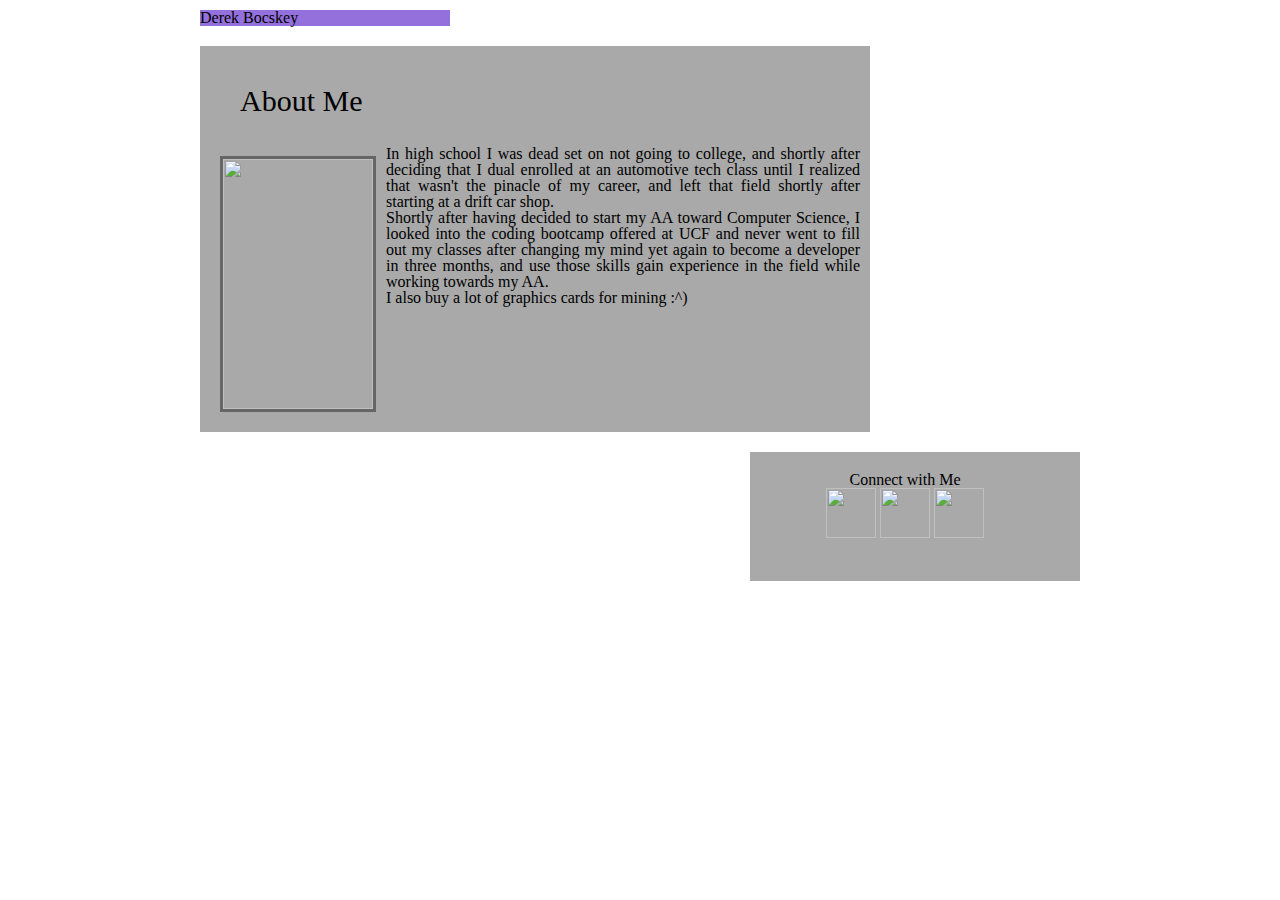
==== index.html @ 8b6a7ffa "fixed structure" ====
<!DOCTYPE html>
<html>
<head>
	 <title>Derek's Page</title>
	 <link rel="stylesheet" type="text/css" href="reset.css">
	 <link rel="stylesheet" type="text/css" href="style.css">


</head>

<body style="background-image:url(https://tinyurl.com/ycu6l2n9)">
	<h1 id="db">Derek Bocskey</h1>
	
	<div id="About">
		<h2>About Me</h2>
		<img id="image" src="https://i.imgur.com/oP4ZEkX.jpg" height="250px" width="150px">
		
				<p>In high school I was dead set on not going to college, and shortly after deciding that I dual enrolled at an automotive tech class until I realized that wasn't the pinacle of my career, and left that field shortly after starting at a drift car shop.</p>
				<p>Shortly after having decided to start my AA toward Computer Science, I looked into the coding bootcamp offered at UCF and never went to fill out my classes after changing my mind yet again to become a developer in three months, and use those skills gain experience in the field while working towards my AA.
				</p>
				<p>I also buy a lot of graphics cards for mining :^)
				</p>
			
			
	</div>
			
	<aside id="connect">
		<h3>Connect with Me</h3>
			<a href="https://github.com/eupherein" target="_blank_"><img src="https://tinyurl.com/yaxq7wn5" height="50px" width="50px"></a>
			<a href="https://www.linkedin.com/in/eupherein/" target="_blank_"><img src="https://tinyurl.com/hd26seb" height="50px" width="50px"></a>
			<a href="https://stackoverflow.com/users/8657702/derek-bocskey" target="_blank_"><img src="https://tinyurl.com/y9xbwuz3" height="50px" width="50px"></a>
	</aside>
</body>
</html>
---- style.css ----
#db {
	background-color: #9370DB;
	margin: 10px 10px 10px 200px;
	width: 250px;
}

#About {
	float: left;
	width: 650px;
	margin: 10px 10px 10px 200px;
	padding: 10px 10px;
	background-color: #A9A9A9;
	text-align: justify;
}

#connect {
	float: right;
	width: 270px;
	background-color: #A9A9A9;
	padding: 20px 40px 40px 20px;
	margin: 10px 200px 10px 10px;
	text-align: center;
}

#image {
	float: left;
	border: 3px solid #666; 
	margin: 10px;
}

h2 {
	margin: 20px;
	padding:10px;
	font-size: 30px;
	bottom-border: 2px solid #ffffff;
}
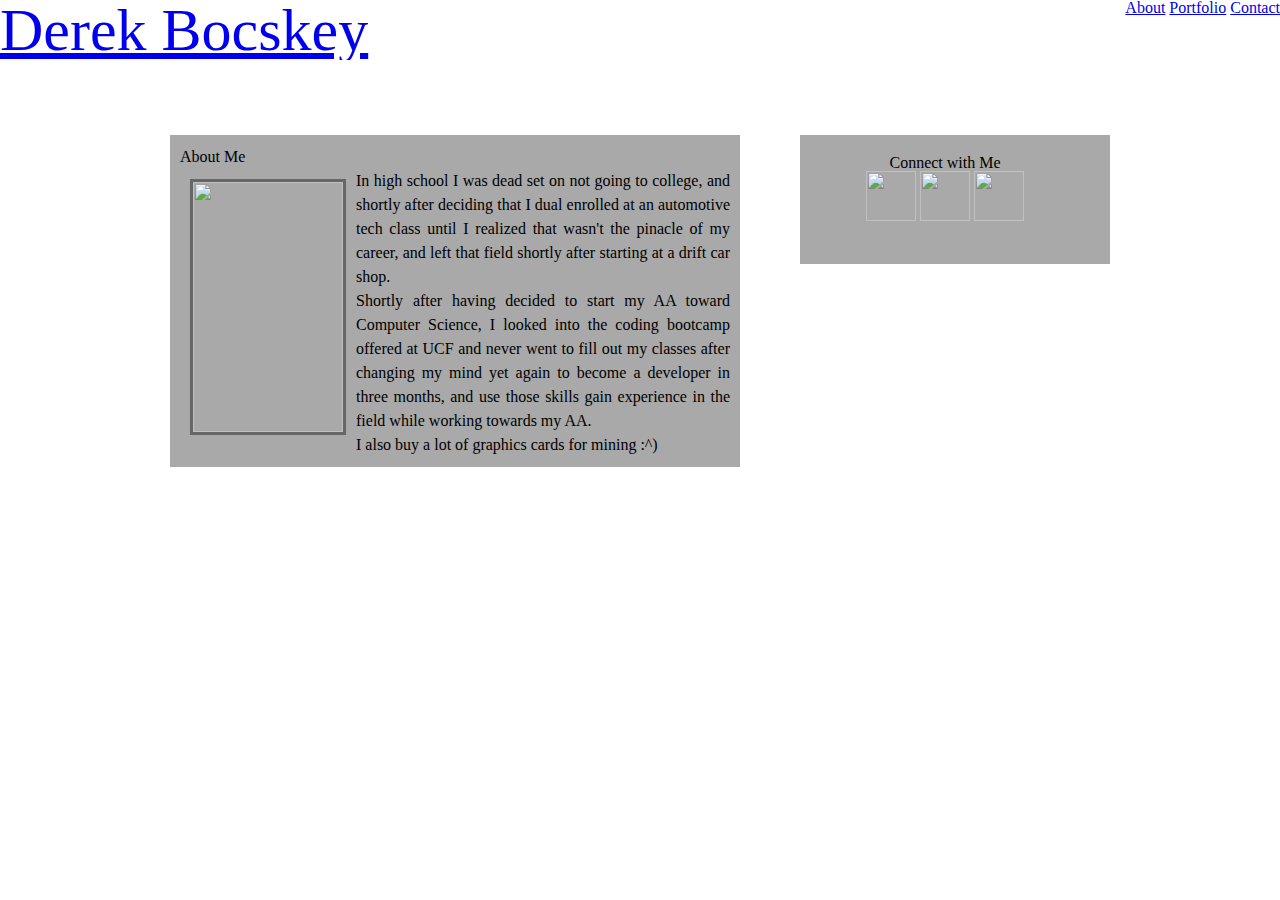
==== commit 2df1aac7: "added page files" ====
--- a/index.html
+++ b/index.html
@@ -2,17 +2,30 @@
 <html>
 <head>
 	 <title>Derek's Page</title>
-	 <link rel="stylesheet" type="text/css" href="reset.css">
-	 <link rel="stylesheet" type="text/css" href="style.css">
+	 <link rel="stylesheet" href="reset.css">
+	 <link rel="stylesheet" href="style.css">
 
 
 </head>
 
 <body style="background-image:url(https://tinyurl.com/ycu6l2n9)">
-	<h1 id="db">Derek Bocskey</h1>
-	
+			
+			<header id="header">
+			<div class="container">
+			<a href="#" id="logo">Derek Bocskey</a>
+			<nav>
+				<a href="index.html">About</a>
+				<a href="Portfolio.html">Portfolio</a>
+				<a href="contact.html">Contact</a>
+			</nav>
+			</div>
+			</header>
+			
+			<div id="main-container" class="main-container">
+	<div id="wrap">
 	<div id="About">
-		<h2>About Me</h2>
+		
+	<h2>About Me</h2>
 		<img id="image" src="https://i.imgur.com/oP4ZEkX.jpg" height="250px" width="150px">
 		
 				<p>In high school I was dead set on not going to college, and shortly after deciding that I dual enrolled at an automotive tech class until I realized that wasn't the pinacle of my career, and left that field shortly after starting at a drift car shop.</p>
@@ -30,5 +43,7 @@
 			<a href="https://www.linkedin.com/in/eupherein/" target="_blank_"><img src="https://tinyurl.com/hd26seb" height="50px" width="50px"></a>
 			<a href="https://stackoverflow.com/users/8657702/derek-bocskey" target="_blank_"><img src="https://tinyurl.com/y9xbwuz3" height="50px" width="50px"></a>
 	</aside>
+</div>
+</div>
 </body>
 </html> --- a/style.css
+++ b/style.css
@@ -1,25 +1,25 @@
 #db {
 	background-color: #9370DB;
-	margin: 10px 10px 10px 200px;
-	width: 250px;
+	margin
 }
 
 #About {
 	float: left;
-	width: 650px;
-	margin: 10px 10px 10px 200px;
+	width: 550px;
+	margin: 10px 10px 10px 10px;
 	padding: 10px 10px;
 	background-color: #A9A9A9;
 	text-align: justify;
-}
-
+	line-height: 1.5;
+} 
 #connect {
 	float: right;
-	width: 270px;
+	width: 250px;
 	background-color: #A9A9A9;
 	padding: 20px 40px 40px 20px;
-	margin: 10px 200px 10px 10px;
+	margin: 10px 10px 10px 10px;
 	text-align: center;
+
 }
 
 #image {
@@ -28,9 +28,27 @@
 	margin: 10px;
 }
 
-h2 {
-	margin: 20px;
-	padding:10px;
-	font-size: 30px;
-	bottom-border: 2px solid #ffffff;
+#wrap {
+	width: 960px;
+	margin: 0 auto;
 }
+
+nav { 
+	display: inline;
+	float: right;
+}
+
+#header {
+	width: 100%;
+	background-color: white;
+	position: fixed;
+	overflow: auto;
+}
+
+#main-container {
+	padding-top: 125px;
+}
+
+#logo {
+	font-size: 60px;
+}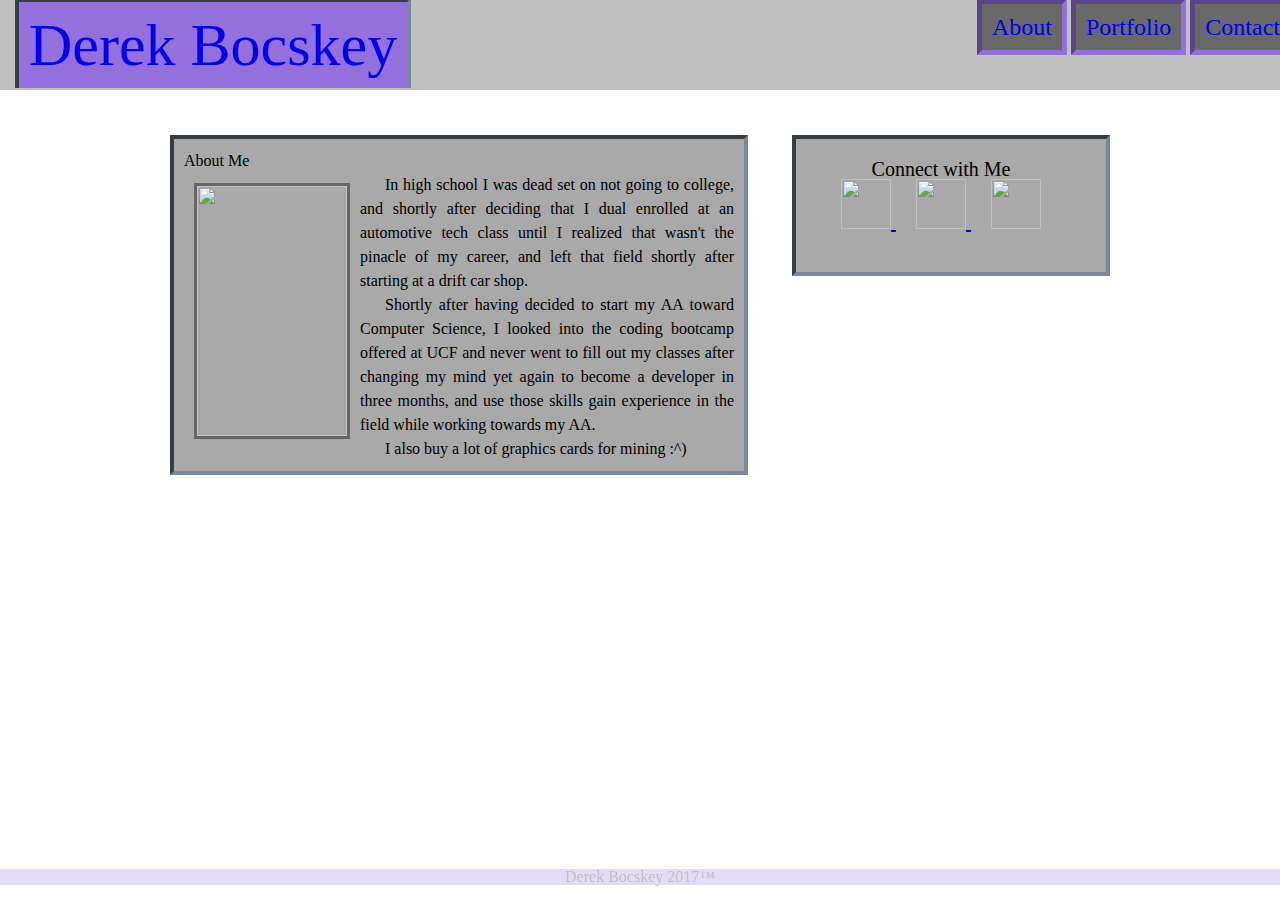
==== commit 730af283: "gave up this is as far as I go, next assigment needs to be done" ====
--- a/index.html
+++ b/index.html
@@ -1,49 +1,68 @@
 <!DOCTYPE html>
 <html>
+
 <head>
-	 <title>Derek's Page</title>
-	 <link rel="stylesheet" href="reset.css">
-	 <link rel="stylesheet" href="style.css">
+	<title>Derek's Page</title>
+	<link rel="stylesheet" href="reset.css">
+	<link rel="stylesheet" href="style.css">
 
 
 </head>
 
-<body style="background-image:url(https://tinyurl.com/ycu6l2n9)">
-			
-			<header id="header">
-			<div class="container">
+<body>
+	<div class="contain">
+
+		<header id="header">
+
 			<a href="#" id="logo">Derek Bocskey</a>
 			<nav>
-				<a href="index.html">About</a>
-				<a href="Portfolio.html">Portfolio</a>
-				<a href="contact.html">Contact</a>
+				<a class="button" href="index.html">About</a>
+				<a class="button" href="Portfolio.html">Portfolio</a>
+				<a class="button" href="contact.html">Contact</a>
 			</nav>
+
+
+
+		</header>
+
+		<div id="main-container" class="main-container">
+			<div id="wrap">
+				<div id="About">
+
+					<h2>About Me</h2>
+					<img id="image" src="https://i.imgur.com/oP4ZEkX.jpg" height="250px" width="150px">
+
+					<p>In high school I was dead set on not going to college, and shortly after deciding that I dual enrolled at an automotive
+						tech class until I realized that wasn't the pinacle of my career, and left that field shortly after starting at a drift
+						car shop.</p>
+					<p>Shortly after having decided to start my AA toward Computer Science, I looked into the coding bootcamp offered at UCF
+						and never went to fill out my classes after changing my mind yet again to become a developer in three months, and use
+						those skills gain experience in the field while working towards my AA.
+					</p>
+					<p>I also buy a lot of graphics cards for mining :^)
+					</p>
+
+
+				</div>
+
+				<aside id="connect">
+					<h3>Connect with Me
+						<br>
+					</h3>
+					<a href="https://github.com/eupherein" target="_blank_">
+						<img src="https://tinyurl.com/yaxq7wn5" height="50px" width="50px">
+					</a>
+					<a href="https://www.linkedin.com/in/eupherein/" target="_blank_">
+						<img src="https://tinyurl.com/hd26seb" height="50px" width="50px">
+					</a>
+					<a href="https://stackoverflow.com/users/8657702/derek-bocskey" target="_blank_">
+						<img src="https://tinyurl.com/y9xbwuz3" height="50px" width="50px">
+					</a>
+				</aside>
 			</div>
-			</header>
-			
-			<div id="main-container" class="main-container">
-	<div id="wrap">
-	<div id="About">
-		
-	<h2>About Me</h2>
-		<img id="image" src="https://i.imgur.com/oP4ZEkX.jpg" height="250px" width="150px">
-		
-				<p>In high school I was dead set on not going to college, and shortly after deciding that I dual enrolled at an automotive tech class until I realized that wasn't the pinacle of my career, and left that field shortly after starting at a drift car shop.</p>
-				<p>Shortly after having decided to start my AA toward Computer Science, I looked into the coding bootcamp offered at UCF and never went to fill out my classes after changing my mind yet again to become a developer in three months, and use those skills gain experience in the field while working towards my AA.
-				</p>
-				<p>I also buy a lot of graphics cards for mining :^)
-				</p>
-			
-			
+		</div>
+		<footer>Derek Bocskey 2017&#153;</footer>
 	</div>
-			
-	<aside id="connect">
-		<h3>Connect with Me</h3>
-			<a href="https://github.com/eupherein" target="_blank_"><img src="https://tinyurl.com/yaxq7wn5" height="50px" width="50px"></a>
-			<a href="https://www.linkedin.com/in/eupherein/" target="_blank_"><img src="https://tinyurl.com/hd26seb" height="50px" width="50px"></a>
-			<a href="https://stackoverflow.com/users/8657702/derek-bocskey" target="_blank_"><img src="https://tinyurl.com/y9xbwuz3" height="50px" width="50px"></a>
-	</aside>
-</div>
-</div>
 </body>
-</html> +
+</html>--- a/style.css
+++ b/style.css
@@ -1,6 +1,11 @@
-#db {
+#logo {
 	background-color: #9370DB;
-	margin
+	border-top: #778899 inset 4px;
+	border-left: #778899 inset 4px;
+	border-right: #778899 inset 4px;	
+	text-decoration: none;
+	
+	
 }
 
 #About {
@@ -11,7 +16,10 @@
 	background-color: #A9A9A9;
 	text-align: justify;
 	line-height: 1.5;
+	border: #778899 inset 4px;
+	
 } 
+
 #connect {
 	float: right;
 	width: 250px;
@@ -19,7 +27,13 @@
 	padding: 20px 40px 40px 20px;
 	margin: 10px 10px 10px 10px;
 	text-align: center;
+	font-size: 20px;
+	border: #778899 inset 4px;
+	
+}
 
+a {
+	padding: 10px;
 }
 
 #image {
@@ -40,9 +54,11 @@
 
 #header {
 	width: 100%;
-	background-color: white;
+	background-color: #C0C0C0;
 	position: fixed;
-	overflow: auto;
+	padding:15px;
+	margin-right: 10px;
+
 }
 
 #main-container {
@@ -51,4 +67,82 @@
 
 #logo {
 	font-size: 60px;
+}
+
+#spacing {
+	padding-top:150px
+}
+
+#formbox {
+	background: #A9A9A9;
+	width: 550px;
+}
+
+p {
+	text-indent: 25px;
+}
+
+footer {
+	position: fixed;
+	left: 0;
+	bottom: 0;
+	text-align: center;
+	background-color: #9370DB;
+	width: 100%;
+	margin-bottom:15px;
+	opacity: .25;
+}
+
+body {
+	background-image:url(https://tinyurl.com/ycu6l2n9)
+}
+
+.button {
+	background: #696969;
+	font-size:24px;
+	float: bottom;
+	border: 5px #9370DB inset;
+	text-decoration: none;
+}
+
+.galleryL {
+	float: left;
+	margin: 10px 0px}
+
+.galleryR {
+	float: right;
+	margin: 10x 0px
+}
+
+input[type=text], select, textarea {
+    width: 550px;
+    padding: 12px;  
+    border: 1px solid #ccc; 
+    border-radius: 4px; 
+    box-sizing: border-box; 
+    margin-top: 6px;
+    margin-bottom: 16px;
+	resize: vertical;
+	float: left;
+}
+
+
+input[type=submit] {
+    background-color: #9370DB;
+    color: white;
+    padding: 12px 20px;
+    border: none;
+    border-radius: 4px;
+    cursor: pointer;
+}
+
+
+input[type=submit]:hover {
+    background-color: #9370DB;
+}
+
+.container {
+    border-radius: 5px;
+    background-color: #f2f2f2;
+	padding: 100px;
 }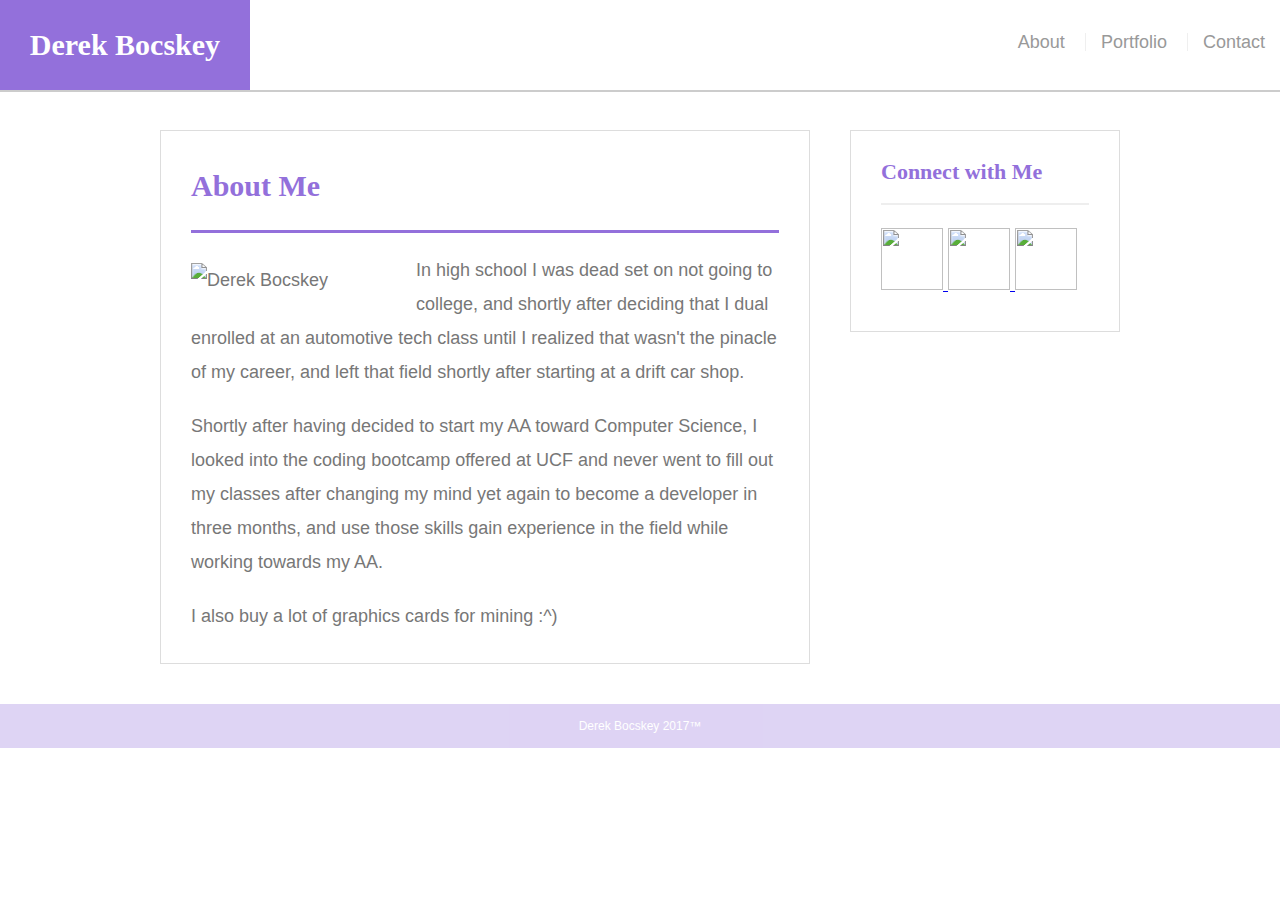
==== commit d47e01a3: "THE final edit, fixed errors with solution html and css files" ====
--- a/index.html
+++ b/index.html
@@ -2,67 +2,65 @@
 <html>
 
 <head>
-	<title>Derek's Page</title>
+	<title>Derek Bocskey</title>
 	<link rel="stylesheet" href="reset.css">
 	<link rel="stylesheet" href="style.css">
-
-
 </head>
 
 <body>
-	<div class="contain">
 
-		<header id="header">
+	<header id="masthead">
+		<div class "container">
+			<a href="index.html" id="logo">Derek Bocskey</a>
+			<nav>
+				<a href="index.html">About</a>
+				<a href="Portfolio.html">Portfolio</a>
+				<a href="contact.html">Contact</a>
+			</nav>
+		</div>
+	</header>
 
-			<a href="#" id="logo">Derek Bocskey</a>
-			<nav>
-				<a class="button" href="index.html">About</a>
-				<a class="button" href="Portfolio.html">Portfolio</a>
-				<a class="button" href="contact.html">Contact</a>
-			</nav>
+	<div id="main-container" class="container">
+		<section class="main-section">
+			<h1>About Me</h1>
+
+			<img src="https://i.imgur.com/oP4ZEkX.jpg" class="auth-image" alt="Derek Bocskey">
+
+			<p>In high school I was dead set on not going to college, and shortly after deciding that I dual enrolled at an automotive
+				tech class until I realized that wasn't the pinacle of my career, and left that field shortly after starting at a drift
+				car shop.</p>
+			<p>Shortly after having decided to start my AA toward Computer Science, I looked into the coding bootcamp offered at UCF
+				and never went to fill out my classes after changing my mind yet again to become a developer in three months, and use
+				those skills gain experience in the field while working towards my AA.
+			</p>
+			<p>I also buy a lot of graphics cards for mining :^)
+			</p>
 
 
+		</section>
 
-		</header>
+		<section class="sidebar">
+			<div id="connect">
+				<h2>Connect with Me</h2>
 
-		<div id="main-container" class="main-container">
-			<div id="wrap">
-				<div id="About">
-
-					<h2>About Me</h2>
-					<img id="image" src="https://i.imgur.com/oP4ZEkX.jpg" height="250px" width="150px">
-
-					<p>In high school I was dead set on not going to college, and shortly after deciding that I dual enrolled at an automotive
-						tech class until I realized that wasn't the pinacle of my career, and left that field shortly after starting at a drift
-						car shop.</p>
-					<p>Shortly after having decided to start my AA toward Computer Science, I looked into the coding bootcamp offered at UCF
-						and never went to fill out my classes after changing my mind yet again to become a developer in three months, and use
-						those skills gain experience in the field while working towards my AA.
-					</p>
-					<p>I also buy a lot of graphics cards for mining :^)
-					</p>
-
-
-				</div>
-
-				<aside id="connect">
-					<h3>Connect with Me
-						<br>
-					</h3>
-					<a href="https://github.com/eupherein" target="_blank_">
-						<img src="https://tinyurl.com/yaxq7wn5" height="50px" width="50px">
-					</a>
-					<a href="https://www.linkedin.com/in/eupherein/" target="_blank_">
-						<img src="https://tinyurl.com/hd26seb" height="50px" width="50px">
-					</a>
-					<a href="https://stackoverflow.com/users/8657702/derek-bocskey" target="_blank_">
-						<img src="https://tinyurl.com/y9xbwuz3" height="50px" width="50px">
-					</a>
-				</aside>
+				<a href="https://github.com/eupherein" target="_blank_">
+					<img src="https://tinyurl.com/yaxq7wn5" class="social">
+				</a>
+				<a href="https://www.linkedin.com/in/eupherein/" target="_blank_">
+					<img src="https://tinyurl.com/hd26seb" class="social">
+				</a>
+				<a href="https://stackoverflow.com/users/8657702/derek-bocskey" target="_blank_">
+					<img src="https://tinyurl.com/y9xbwuz3" class="social">
+				</a>
 			</div>
+		</section>
+	</div>
+	
+	<footer>
+		<div class="container">
+			Derek Bocskey 2017&#153;
 		</div>
-		<footer>Derek Bocskey 2017&#153;</footer>
-	</div>
+	</footer>
 </body>
 
 </html>--- a/style.css
+++ b/style.css
@@ -1,148 +1,242 @@
-#logo {
-	background-color: #9370DB;
-	border-top: #778899 inset 4px;
-	border-left: #778899 inset 4px;
-	border-right: #778899 inset 4px;	
-	text-decoration: none;
-	
-	
-}
+body {
+    font-family: Arial, "Helvetica Neue", Helvetica, sans-serif;
+    font-size: 18px;
+    line-height: 34px;
+    color: #777;
+    background-image:url(https://tinyurl.com/ycu6l2n9);
+    background-attachment: fixed;
 
-#About {
-	float: left;
-	width: 550px;
-	margin: 10px 10px 10px 10px;
-	padding: 10px 10px;
-	background-color: #A9A9A9;
-	text-align: justify;
-	line-height: 1.5;
-	border: #778899 inset 4px;
-	
-} 
-
-#connect {
-	float: right;
-	width: 250px;
-	background-color: #A9A9A9;
-	padding: 20px 40px 40px 20px;
-	margin: 10px 10px 10px 10px;
-	text-align: center;
-	font-size: 20px;
-	border: #778899 inset 4px;
-	
-}
-
-a {
-	padding: 10px;
-}
-
-#image {
-	float: left;
-	border: 3px solid #666; 
-	margin: 10px;
-}
-
-#wrap {
-	width: 960px;
-	margin: 0 auto;
-}
-
-nav { 
-	display: inline;
-	float: right;
-}
-
-#header {
-	width: 100%;
-	background-color: #C0C0C0;
-	position: fixed;
-	padding:15px;
-	margin-right: 10px;
-
-}
-
-#main-container {
-	padding-top: 125px;
-}
-
-#logo {
-	font-size: 60px;
-}
-
-#spacing {
-	padding-top:150px
-}
-
-#formbox {
-	background: #A9A9A9;
-	width: 550px;
-}
-
-p {
-	text-indent: 25px;
-}
-
-footer {
-	position: fixed;
-	left: 0;
-	bottom: 0;
-	text-align: center;
-	background-color: #9370DB;
-	width: 100%;
-	margin-bottom:15px;
-	opacity: .25;
-}
-
-body {
-	background-image:url(https://tinyurl.com/ycu6l2n9)
-}
-
-.button {
-	background: #696969;
-	font-size:24px;
-	float: bottom;
-	border: 5px #9370DB inset;
-	text-decoration: none;
-}
-
-.galleryL {
-	float: left;
-	margin: 10px 0px}
-
-.galleryR {
-	float: right;
-	margin: 10x 0px
-}
-
-input[type=text], select, textarea {
-    width: 550px;
-    padding: 12px;  
-    border: 1px solid #ccc; 
-    border-radius: 4px; 
-    box-sizing: border-box; 
-    margin-top: 6px;
-    margin-bottom: 16px;
-	resize: vertical;
-	float: left;
-}
-
-
-input[type=submit] {
-    background-color: #9370DB;
-    color: white;
-    padding: 12px 20px;
-    border: none;
-    border-radius: 4px;
+  }
+  
+  * {
+    box-sizing: border-box;
+  }
+  
+  /* general */
+  
+  .container {
+    width: 100%;
+    max-width: 960px;
+    margin: 0 auto;
+    clear: both;
+  }
+  
+  h1,
+  h2,
+  h3,
+  p {
+    margin-bottom: 20px;
+  }
+  
+  p:last-child {
+    margin-bottom: 0;
+  }
+  
+  h1,
+  h2,
+  h3 {
+    font-family: Georgia, Times, "Times New Roman", serif;
+    font-weight: 700;
+    color: #9370DB;
+    ;
+  }
+  
+  h1 {
+    padding-bottom: 20px;
+    font-size: 30px;
+    line-height: 49px;
+    border-bottom: 3px solid #9370DB;
+  }
+  
+  h2,
+  h3 {
+    font-size: 22px;
+  }
+  
+  /* header */
+  
+  #masthead {
+    position: fixed;
+    z-index: 99;
+    width: 100%;
+    margin: 0 0 30px;
+    overflow: auto;
+    color: #fff;
+    background: #fff;
+    border-bottom: 2px solid #ccc;
+  }
+  
+  #logo {
+    float: left;
+    width: 250px;
+    height: 90px;
+    font-family: Georgia, Times, "Times New Roman", serif;
+    font-size: 30px;
+    font-weight: 700;
+    line-height: 90px;
+    color: #fff;
+    text-align: center;
+    text-decoration: none;
+    background: #9370DB;
+  }
+  
+  nav {
+    float: right;
+    margin-top: 25px;
+  }
+  
+  nav a {
+    display: inline-block;
+    padding-left: 15px;
+    margin-right: 15px;
+    line-height: 18px;
+    color: #999;
+    text-decoration: none;
+    border-left: 1px solid #efefef;
+  }
+  
+  nav a:first-child {
+    border-left: 0 none;
+  }
+  
+  /* footer */
+  
+  footer {
+    padding: 5px 0;
+    clear: both;
+    font-size: 12px;
+    color: rgb(255, 255, 255);
+    text-align: center;
+    background: #9370DB;
+    opacity: 0.3;
+    margin-bottom: 15px
+  }
+  
+  /* sidebar */
+  
+  .sidebar {
+    float: right;
+    width: 100%;
+    max-width: 270px;
+    padding: 30px;
+    margin-bottom: 20px;
+    background: #fff;
+    border: 1px solid #ddd;
+  }
+  
+  h3,
+  .sidebar h2 {
+    padding-bottom: 20px;
+    margin-bottom: 15px;
+    line-height: 22px;
+    border-bottom: 2px solid #eee;
+  }
+  
+  .social {
+    width: 62px;
+    height: 62px;
+    margin-top: 8px;
+    margin-right: 5px;
+  }
+  
+  .social:last-child {
+    margin-right: 0;
+  }
+  
+  /* main */
+  
+  #main-container {
+    padding-top: 130px;
+  }
+  
+  .main-section {
+    float: left;
+    width: 100%;
+    max-width: 650px;
+    padding: 30px;
+    margin: 0 0 40px;
+    background: #fff;
+    border: 1px solid #ddd;
+  }
+  
+  /* portfolio page */
+  
+  .work {
+    position: relative;
+    float: left;
+    width: 274px;
+    margin: 20px 0 25px;
+    overflow: auto;
+  }
+  
+  .work:nth-child(even) {
+    margin-right: 40px;
+  }
+  
+  .work img {
+    width: 100%;
+    border: 0 none;
+    opacity: 0.8;
+  }
+  
+  .work h3 {
+    position: absolute;
+    bottom: 20px;
+    width: 100%;
+    padding: 15px;
+    margin-bottom: 0;
+    font-weight: 300;
+    line-height: 30px;
+    color: #fff;
+    text-align: center;
+    background: #9370DB;
+    border-bottom: 0;
+  }
+  
+  .auth-image {
+    float: left;
+    width: 200px;
+    height: auto;
+    margin-top: 10px;
+    margin-right: 25px;
+  }
+  
+  /* contact page */
+  
+  #contact-form ul {
+    margin-bottom: 20px;
+  }
+  
+  #contact-form li {
+    margin-bottom: 10px;
+  }
+  
+  label,
+  input[type=text],
+  input[type=email],
+  textarea {
+    display: block;
+    width: 100%;
+  }
+  
+  input[type=text],
+  input[type=email],
+  textarea {
+    height: 35px;
+    padding: 0 10px;
+    font-size: 14px;
+    border: 1px solid #ddd;
+  }
+  
+  textarea {
+    height: 200px;
+  }
+  
+  input[type=submit] {
+    padding: 10px 30px;
+    font-size: 18px;
+    color: #fff;
     cursor: pointer;
-}
-
-
-input[type=submit]:hover {
-    background-color: #9370DB;
-}
-
-.container {
-    border-radius: 5px;
-    background-color: #f2f2f2;
-	padding: 100px;
-}+    background: #9370DB;
+    border: 0 none;
+  }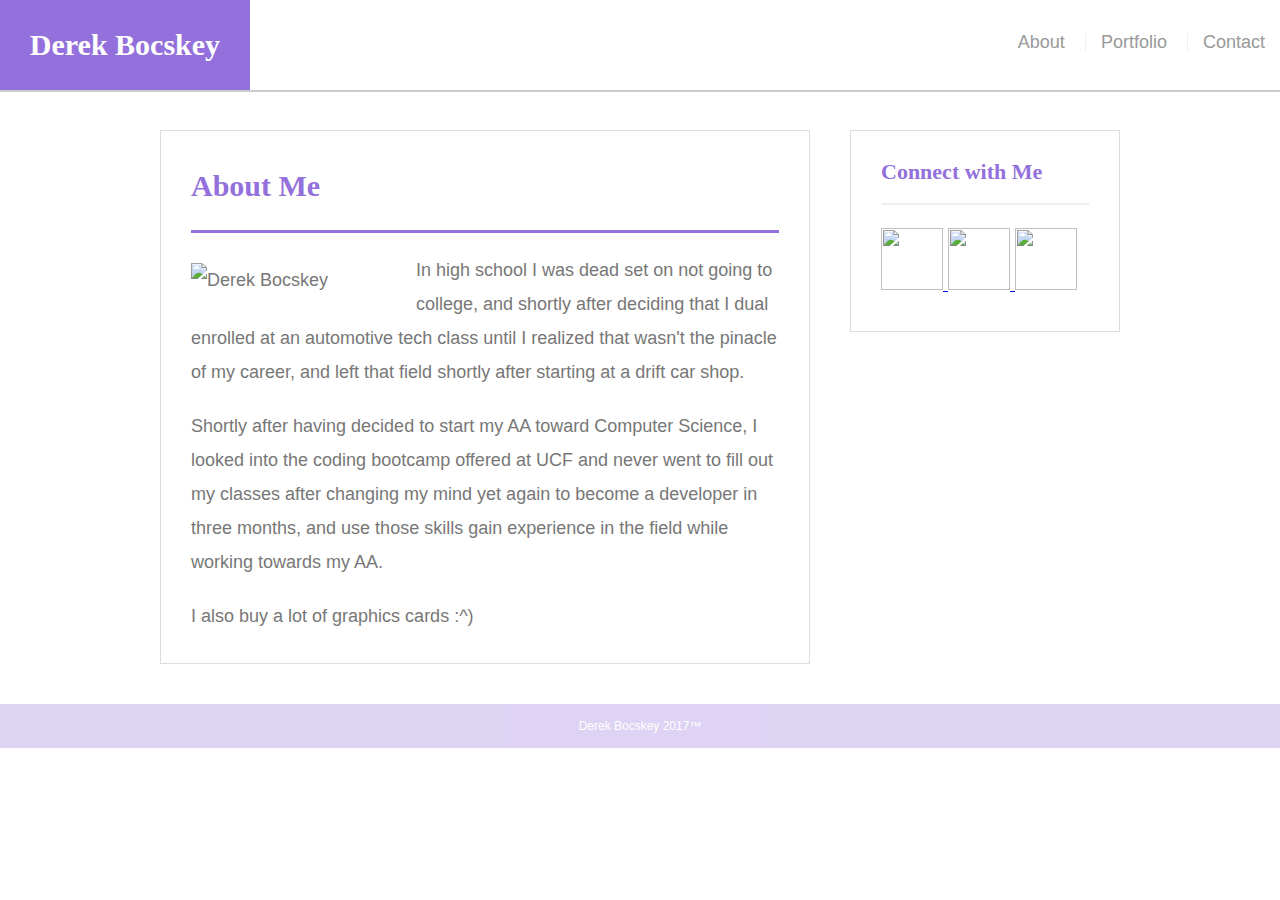
==== commit b5ddac6b: "repairing file path" ====
--- a/index.html
+++ b/index.html
@@ -2,6 +2,8 @@
 <html>
 
 <head>
+	<meta charset="UTF-8">
+
 	<title>Derek Bocskey</title>
 	<link rel="stylesheet" href="reset.css">
 	<link rel="stylesheet" href="style.css">
@@ -33,7 +35,7 @@
 				and never went to fill out my classes after changing my mind yet again to become a developer in three months, and use
 				those skills gain experience in the field while working towards my AA.
 			</p>
-			<p>I also buy a lot of graphics cards for mining :^)
+			<p>I also buy a lot of graphics cards :^)
 			</p>
 
 
@@ -55,7 +57,7 @@
 			</div>
 		</section>
 	</div>
-	
+
 	<footer>
 		<div class="container">
 			Derek Bocskey 2017&#153;
